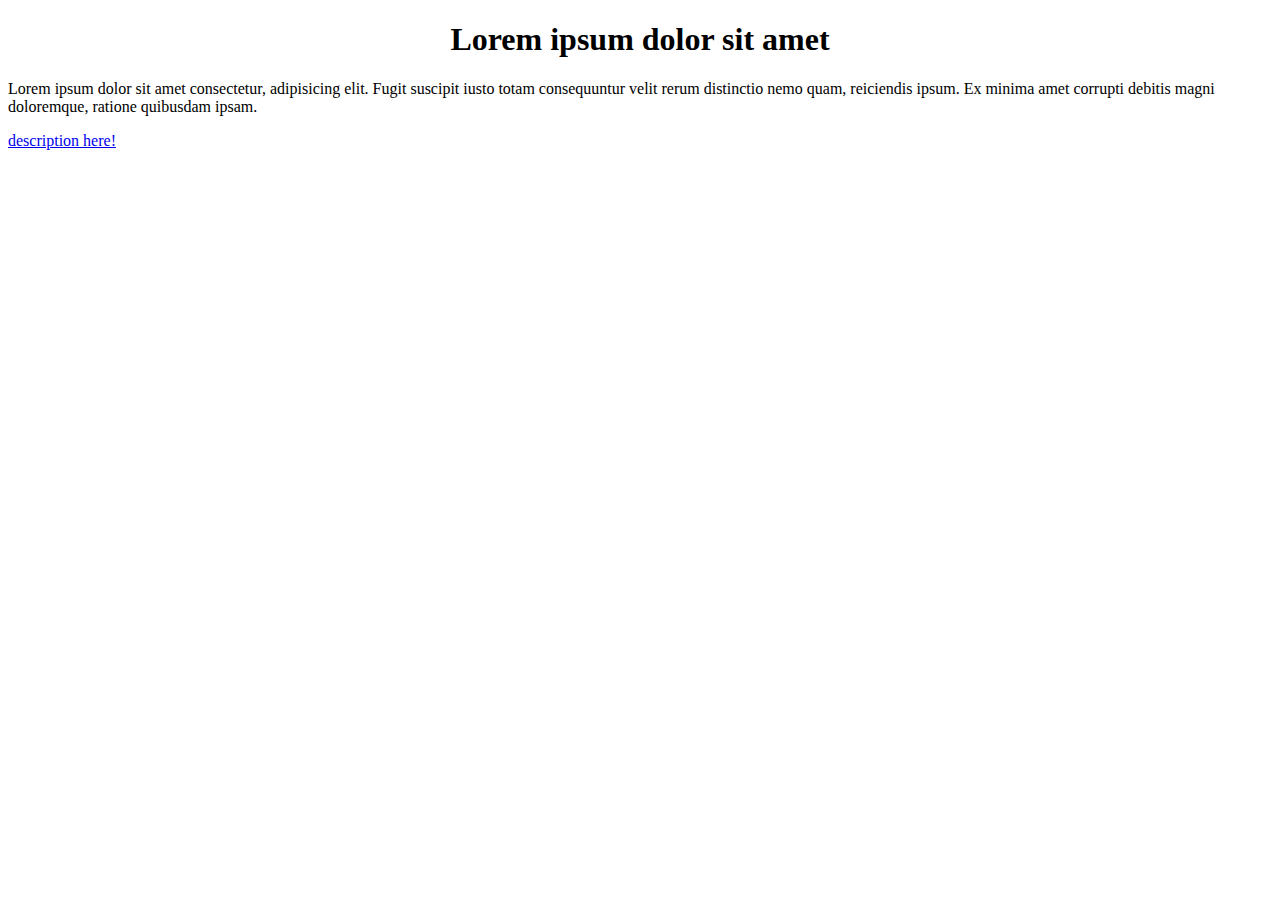
==== index.html @ a26bd41a "Html, Css e JavaScript Criados" ====
<!DOCTYPE html>
<html lang="en">

<head>
    <meta charset="UTF-8">
    <meta name="viewport" content="width=device-width, initial-scale=1.0">
    <title>Documento de texto</title>
    <link rel="stylesheet" href="sheet.css">
</head>

<body>
    <h1> Lorem ipsum dolor sit amet</h1>

    <p>Lorem ipsum dolor sit amet consectetur, adipisicing elit. Fugit suscipit iusto totam consequuntur velit rerum
        distinctio nemo quam, reiciendis ipsum. Ex minima amet corrupti debitis magni doloremque, ratione quibusdam
        ipsam.</p>

    <a style="display: flex;" href="desc.html"> description here! </a>
</body>

</html>
---- sheet.css ----
h1, p {
   justify-content: center;
   display: flex;
   align-items: center;
}
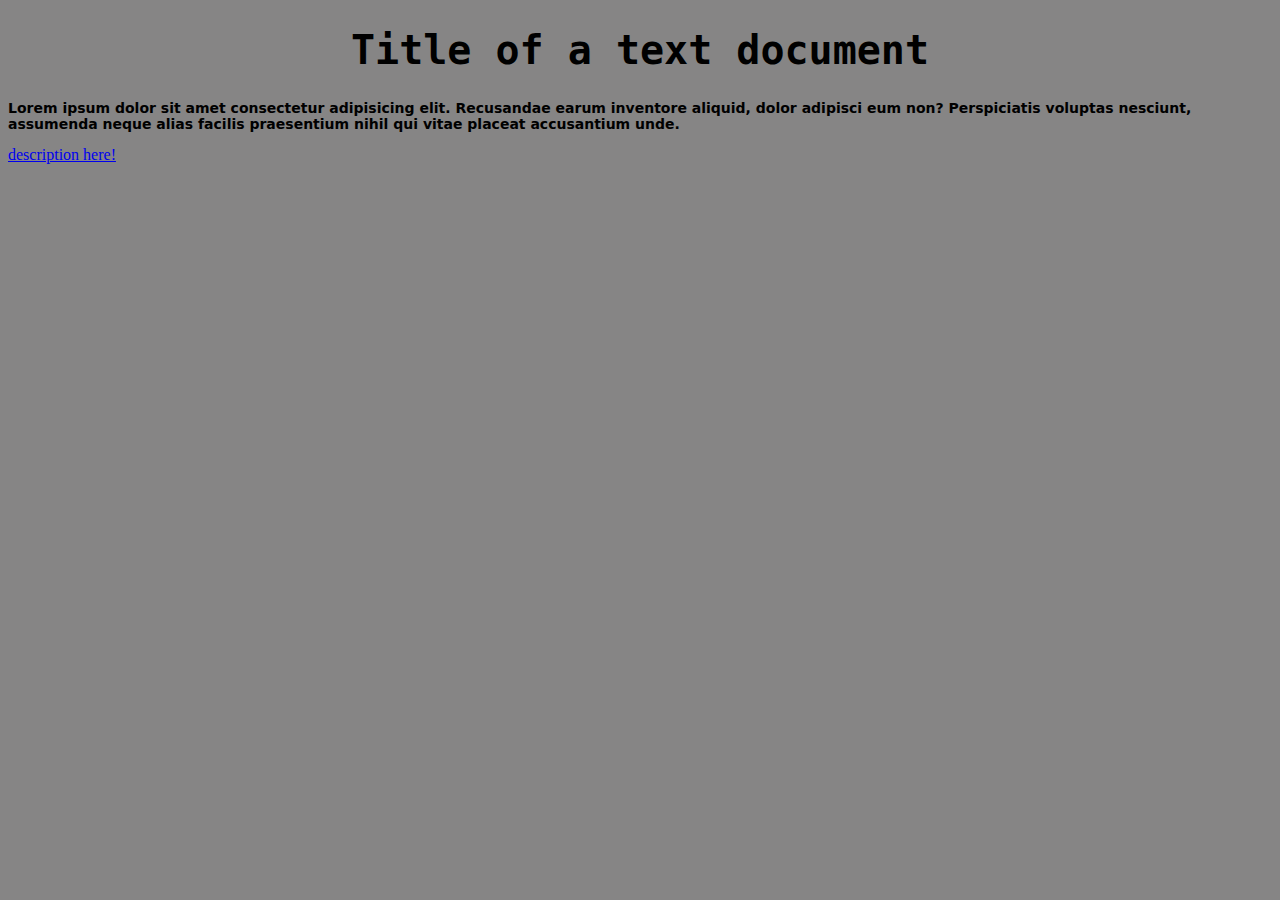
==== commit b03007fc: "Estilos Básicos de Design adicionados" ====
--- a/index.html
+++ b/index.html
@@ -6,16 +6,20 @@
     <meta name="viewport" content="width=device-width, initial-scale=1.0">
     <title>Documento de texto</title>
     <link rel="stylesheet" href="sheet.css">
+
 </head>
 
 <body>
-    <h1> Lorem ipsum dolor sit amet</h1>
+    <h1> Title of a text document</h1>
 
-    <p>Lorem ipsum dolor sit amet consectetur, adipisicing elit. Fugit suscipit iusto totam consequuntur velit rerum
-        distinctio nemo quam, reiciendis ipsum. Ex minima amet corrupti debitis magni doloremque, ratione quibusdam
-        ipsam.</p>
+    <p> Lorem ipsum dolor sit amet consectetur adipisicing elit. Recusandae earum inventore aliquid, dolor adipisci eum
+        non? Perspiciatis voluptas nesciunt, assumenda neque alias facilis praesentium nihil qui vitae placeat
+        accusantium unde.</p>
 
     <a style="display: flex;" href="desc.html"> description here! </a>
+
+    <script src="Sketch.js"></script>
+
 </body>
 
 </html>--- a/sheet.css
+++ b/sheet.css
@@ -1,5 +1,21 @@
-h1, p {
-   justify-content: center;
-   display: flex;
-   align-items: center;
-}+h1 {
+  justify-content: center;
+  display: flex;
+  align-items: center;
+  font-family: monospace;
+  font-size: 40px;
+  font-weight: bolder;
+}
+
+p {
+  justify-content: center;
+  display: flex;
+  align-items: center;
+  font-family: System-ui;
+  font-size: 14px;
+  font-weight: Bolder;
+}
+
+body {
+  background: rgb(134, 133, 133);
+}
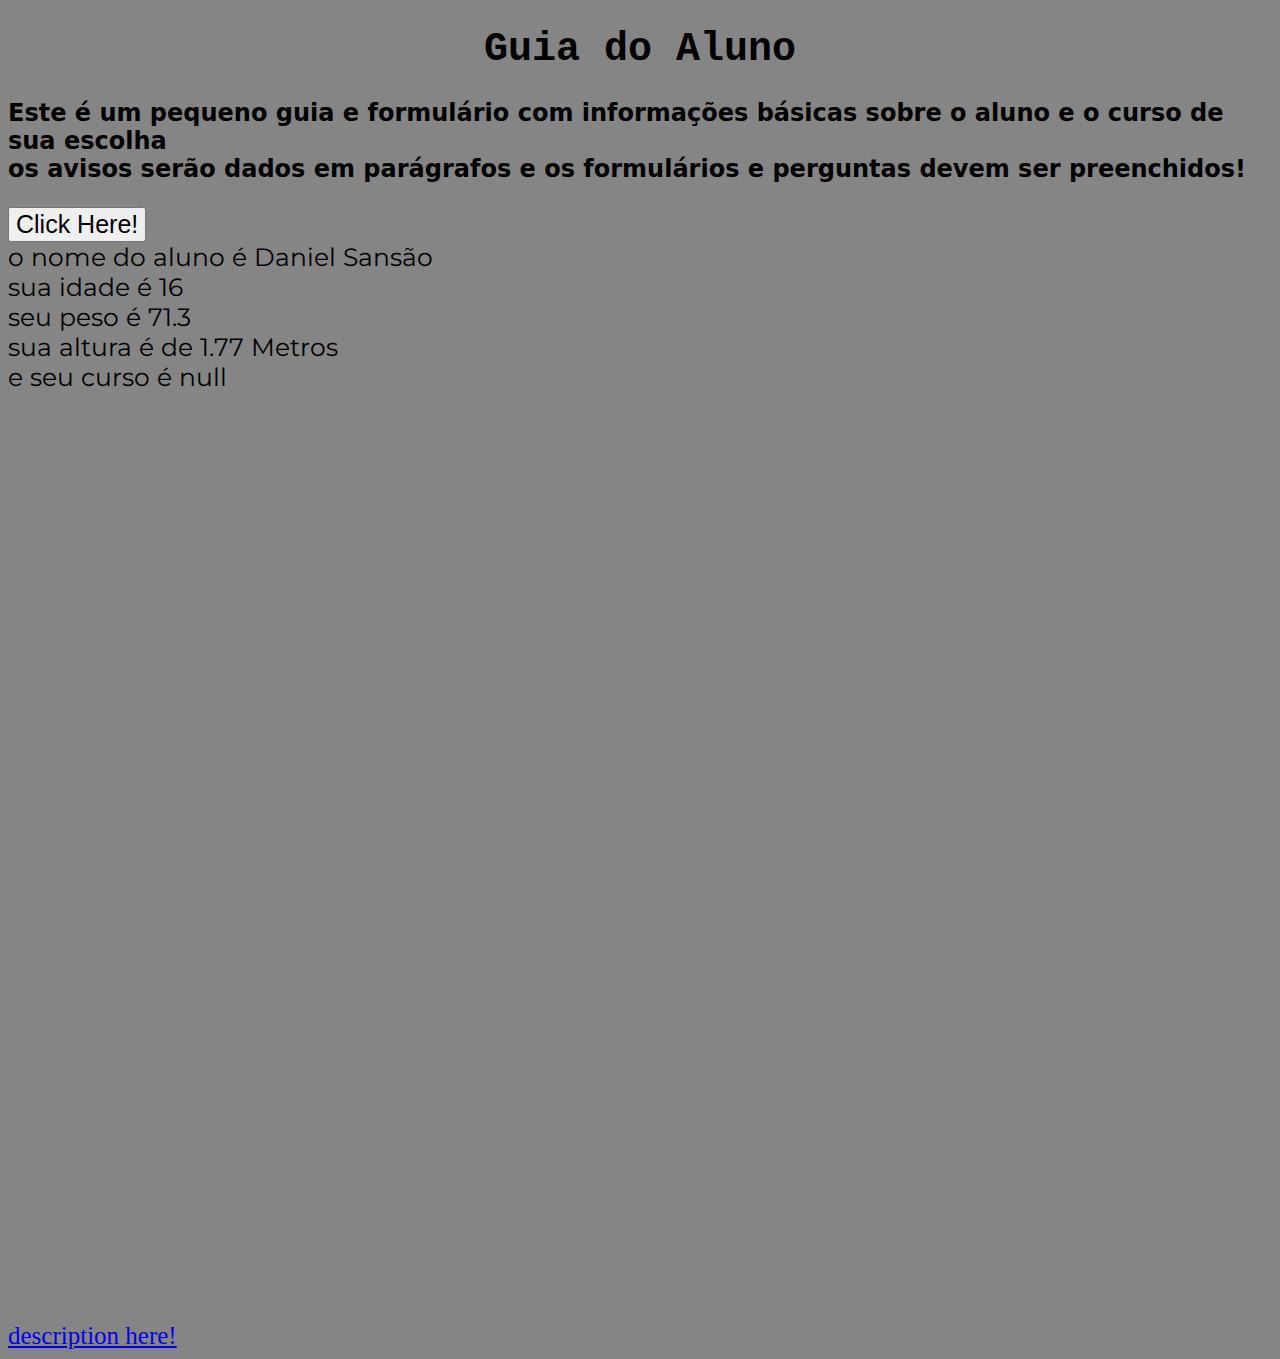
==== commit 8b01ed12: "Informações do usuário, pequeno Formulário e estilo simples e funcional desenvolvidos!" ====
--- a/index.html
+++ b/index.html
@@ -6,20 +6,25 @@
     <meta name="viewport" content="width=device-width, initial-scale=1.0">
     <title>Documento de texto</title>
     <link rel="stylesheet" href="sheet.css">
+    <link
+        href="https://fonts.googleapis.com/css?family=Montserrat:100,200,300,regular,500,600,700,800,900,100italic,200italic,300italic,italic,500italic,600italic,700italic,800italic,900italic"
+        rel="stylesheet" />
 
 </head>
 
 <body>
-    <h1> Title of a text document</h1>
+    <h1> Guia do Aluno </h1>
 
-    <p> Lorem ipsum dolor sit amet consectetur adipisicing elit. Recusandae earum inventore aliquid, dolor adipisci eum
-        non? Perspiciatis voluptas nesciunt, assumenda neque alias facilis praesentium nihil qui vitae placeat
-        accusantium unde.</p>
+    <p style="font-size: 24px;"> Este é um pequeno guia e formulário com informações básicas sobre o aluno e o curso de sua escolha <br> os avisos
+        serão dados em parágrafos e os formulários e perguntas devem ser preenchidos!</p>
 
-    <a style="display: flex;" href="desc.html"> description here! </a>
+    <button onclick="alert('hello')"> Click Here! </button>
+
+    <div style="font-family: Montserrat;" id="resultado"></div>
 
     <script src="Sketch.js"></script>
 
+    <a style="display: flex; margin-top: 930px;" href="desc.html"> description here! </a>
 </body>
 
 </html>--- a/sheet.css
+++ b/sheet.css
@@ -1,3 +1,8 @@
+* {
+  font-size: 25px;
+}
+
+
 h1 {
   justify-content: center;
   display: flex;
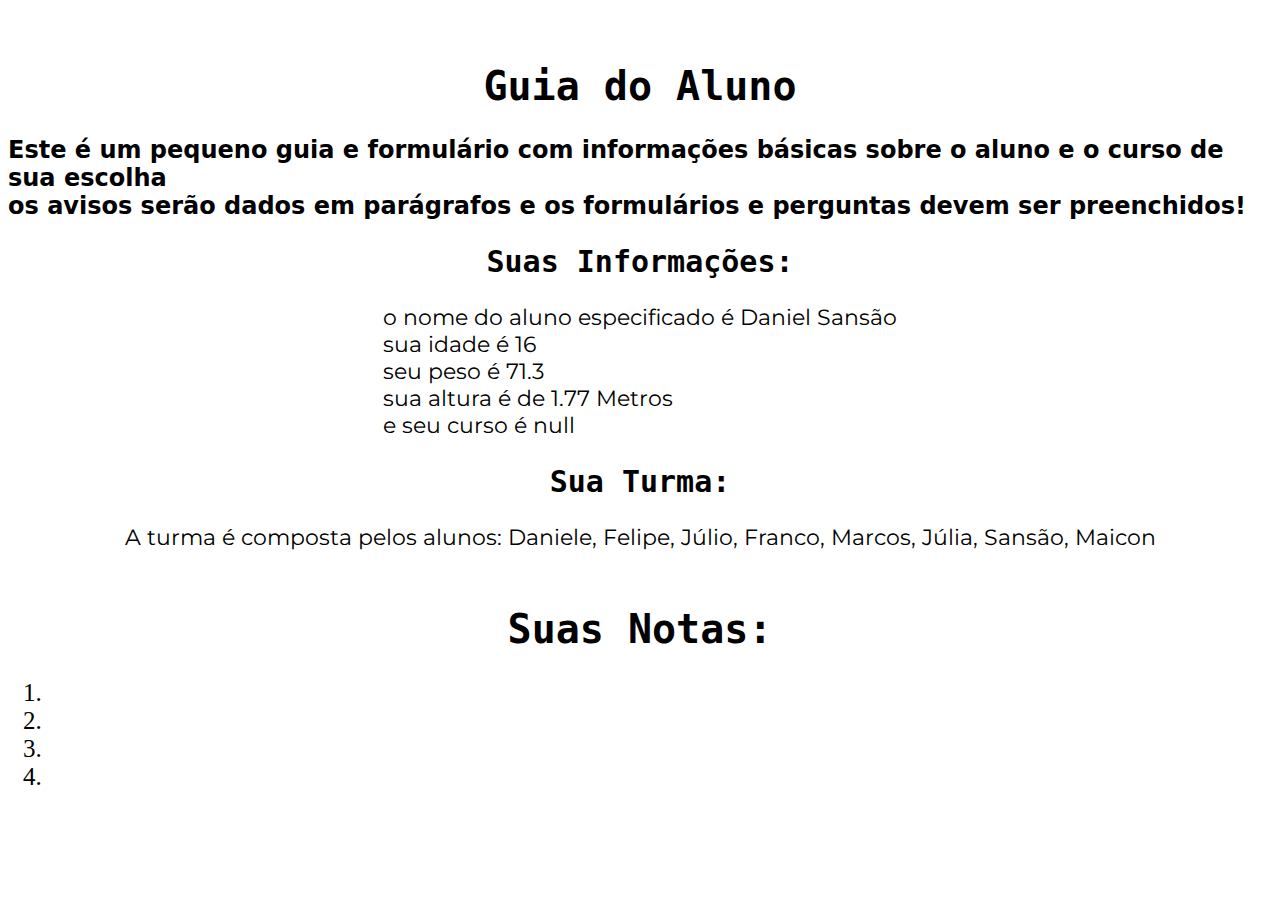
==== commit 3440782e: "Mais uma organização básica, além de um sistema de preenchimento e nome de uma turma de exemplo" ====
--- a/index.html
+++ b/index.html
@@ -12,19 +12,36 @@
 
 </head>
 
-<body>
-    <h1> Guia do Aluno </h1>
+<br>
 
-    <p style="font-size: 24px;"> Este é um pequeno guia e formulário com informações básicas sobre o aluno e o curso de sua escolha <br> os avisos
-        serão dados em parágrafos e os formulários e perguntas devem ser preenchidos!</p>
+<h1> Guia do Aluno </h1>
 
-    <button onclick="alert('hello')"> Click Here! </button>
+<p style="font-size: 24px;"> Este é um pequeno guia e formulário com informações básicas sobre o aluno e o curso de
+    sua escolha <br> os avisos
+    serão dados em parágrafos e os formulários e perguntas devem ser preenchidos!</p>
 
-    <div style="font-family: Montserrat;" id="resultado"></div>
 
-    <script src="Sketch.js"></script>
+<h2> Suas Informações: </h2>
 
-    <a style="display: flex; margin-top: 930px;" href="desc.html"> description here! </a>
+<div class="dados_aluno" id="dados_aluno"></div>
+
+<h2> Sua Turma: </h2>
+
+<div class="turma" id="turma"></div>
+
+<br />
+
+<h1> Suas Notas: </h1>
+<table>
+    <ol>
+        <li id="nota1"></li>
+        <li id="nota2"></li>
+        <li id="nota3"></li>
+        <li id="nota4"></li>
+    </ol>
+</table>
+
+<script src="Sketch.js"></script>
 </body>
 
 </html>--- a/sheet.css
+++ b/sheet.css
@@ -1,15 +1,42 @@
 * {
   font-size: 25px;
+  justify-content: center;
+  position: relative;
 }
 
 
 h1 {
   justify-content: center;
+  color: rgb(0, 0, 0);
   display: flex;
   align-items: center;
   font-family: monospace;
   font-size: 40px;
   font-weight: bolder;
+}
+
+h2 {
+  justify-content: center;
+  color: rgb(0, 0, 0);
+  display: flex;
+  align-items: center;
+  font-family: monospace;
+  font-size: 30px;
+  font-weight: bolder;
+}
+
+.turma {
+  justify-content: center;
+  display: flex;
+  font-family: Montserrat;
+  font-size: 22px;
+}
+
+.dados_aluno {
+  justify-content: center;
+  display: flex;
+  font-family: Montserrat;
+  font-size: 22px;
 }
 
 p {
@@ -21,6 +48,21 @@
   font-weight: Bolder;
 }
 
-body {
-  background: rgb(134, 133, 133);
+.container .containerLeft {
+  width: 100vw;
+  height: 100vh;
+  background: #4e81c9;
 }
+
+.container .containerRight {
+	position: absolute;
+	height: 90vh;
+  width: 90vw;
+  background: #FFF;
+  display: flex;
+  flex-direction: column;
+  align-items: center;
+  justify-content: center;
+  padding: 2rem;
+  border-radius: 16px;
+}
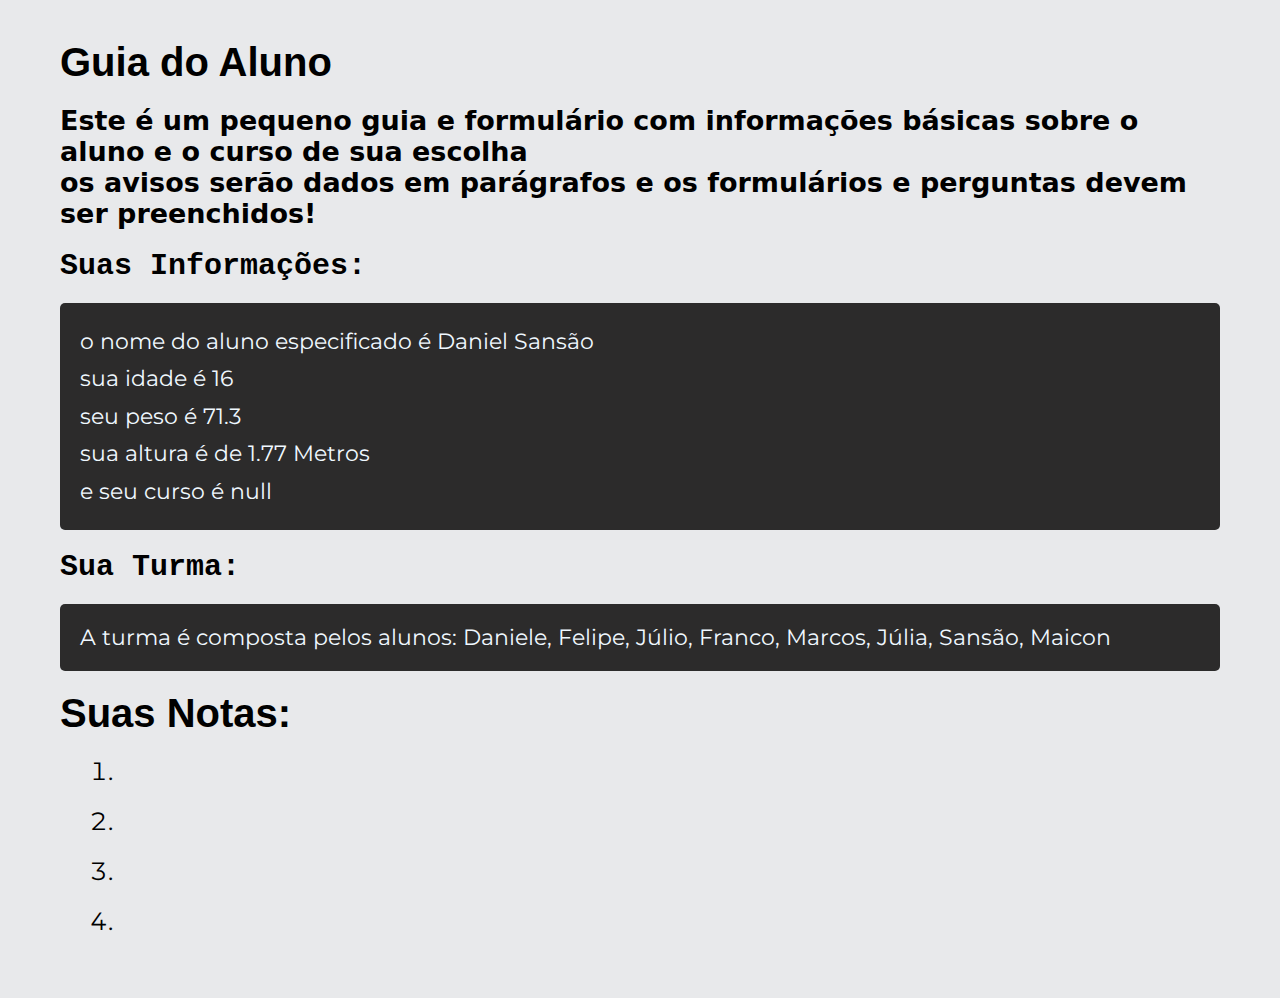
==== commit 98974943: "Estilo padrão criado!" ====
--- a/index.html
+++ b/index.html
@@ -12,11 +12,9 @@
 
 </head>
 
-<br>
-
 <h1> Guia do Aluno </h1>
 
-<p style="font-size: 24px;"> Este é um pequeno guia e formulário com informações básicas sobre o aluno e o curso de
+<p> Este é um pequeno guia e formulário com informações básicas sobre o aluno e o curso de
     sua escolha <br> os avisos
     serão dados em parágrafos e os formulários e perguntas devem ser preenchidos!</p>
 
@@ -28,8 +26,6 @@
 <h2> Sua Turma: </h2>
 
 <div class="turma" id="turma"></div>
-
-<br />
 
 <h1> Suas Notas: </h1>
 <table>
--- a/sheet.css
+++ b/sheet.css
@@ -2,15 +2,17 @@
   font-size: 25px;
   justify-content: center;
   position: relative;
+  margin: 20px;
 }
 
+body {
+  font-family: Montserrat, sans-serif;
+  background-color:rgb(232, 233, 235);
+}
 
 h1 {
-  justify-content: center;
   color: rgb(0, 0, 0);
-  display: flex;
-  align-items: center;
-  font-family: monospace;
+  font-family: sans-serif;
   font-size: 40px;
   font-weight: bolder;
 }
@@ -18,51 +20,35 @@
 h2 {
   justify-content: center;
   color: rgb(0, 0, 0);
-  display: flex;
-  align-items: center;
   font-family: monospace;
   font-size: 30px;
   font-weight: bolder;
 }
 
-.turma {
-  justify-content: center;
-  display: flex;
+#turma {
+  margin: 20px;
+  padding: 20px;
+  border-radius: 5px;
   font-family: Montserrat;
   font-size: 22px;
+  color: aliceblue;
+  background-color: rgb(44, 43, 43);
 }
 
-.dados_aluno {
-  justify-content: center;
-  display: flex;
+#dados_aluno {
+  margin: 20px;
+  padding: 20px;
+  border-radius: 5px;
   font-family: Montserrat;
   font-size: 22px;
+  color: aliceblue;
+  background-color: rgb(44, 43, 43);
+  line-height: 1.7;
 }
 
 p {
-  justify-content: center;
-  display: flex;
-  align-items: center;
   font-family: System-ui;
-  font-size: 14px;
+  font-size: 27px;
   font-weight: Bolder;
 }
 
-.container .containerLeft {
-  width: 100vw;
-  height: 100vh;
-  background: #4e81c9;
-}
-
-.container .containerRight {
-	position: absolute;
-	height: 90vh;
-  width: 90vw;
-  background: #FFF;
-  display: flex;
-  flex-direction: column;
-  align-items: center;
-  justify-content: center;
-  padding: 2rem;
-  border-radius: 16px;
-}
